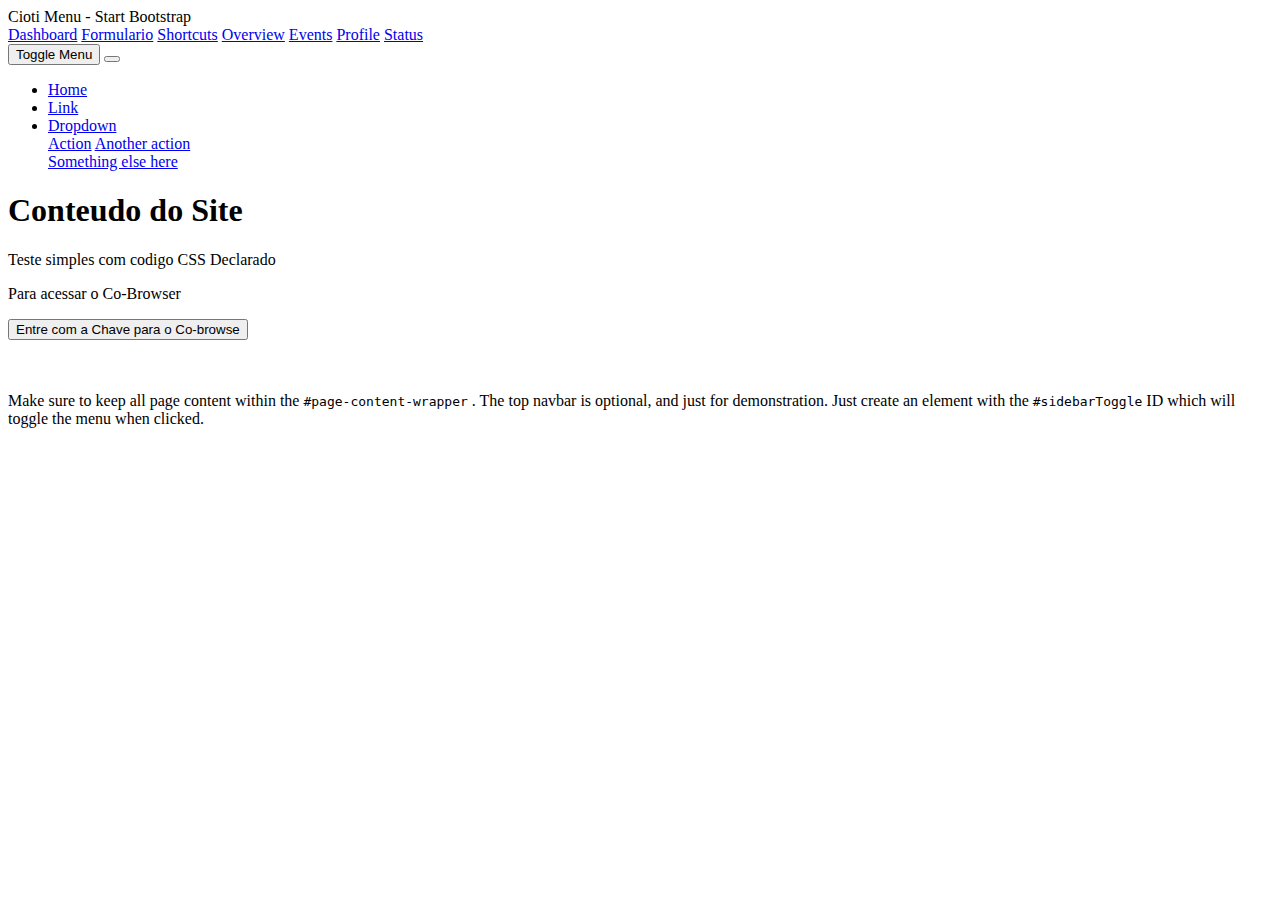
==== bseg_pega_crvp_teste.html @ eb420bdc "Rename bseg_pega_crvp_teste to bseg_pega_crvp_teste.html" ====
<!DOCTYPE html>
<html lang="pt-br">
    <head>
      <!-- GC SNIPPET -->
          <script type="text/javascript" charset="utf-8">
            (function (g, e, n, es, ys) {
            g['_genesysJs'] = e;
            g[e] = g[e] || function () {
              (g[e].q = g[e].q || []).push(arguments)
            };
            g[e].t = 1 * new Date();
            g[e].c = es;
            ys = document.createElement('script'); ys.async = 1; ys.src = n; ys.charset = 'utf-8'; document.head.appendChild(ys);
          })(window, 'Genesys', 'https://apps.sae1.pure.cloud/genesys-bootstrap/genesys.min.js', {
            environment: 'prod-sae1',
            deploymentId: '90e444ca-4ec4-4040-aee0-d36d7b4e3091'
          });
        </script>

    <!-- END GC SNIPPET -->
    
    <meta charset="utf-8" />
        <meta name="viewport" content="width=device-width, initial-scale=1, shrink-to-fit=no" />
        <meta name="description" content="EStudo de Caso" />
        <meta name="author" content="Danniel Cioti" />
        <meta name="country" content="Brasil" />
        
        <title>Cioti - Pagina Inicial</title>
        
        <!-- Favicon-->
        <link rel="icon" type="image/x-icon" href="favicon.ico" />
        
        <!-- Core theme CSS (includes Bootstrap)-->
        <link href="styles.css" rel="stylesheet" />
       
    </head>
    <body>

        <!-- Google Tag Manager (noscript) -->
<noscript><iframe src="https://www.googletagmanager.com/ns.html?id=GTM-KFFWHLWQ"
    height="0" width="0" style="display:none;visibility:hidden"></iframe></noscript>
    <!-- End Google Tag Manager (noscript) -->

        <div class="d-flex" id="wrapper">
            <!-- Sidebar-->
            <div class="border-end bg-white" id="sidebar-wrapper">
                <div class="sidebar-heading border-bottom bg-light">Cioti Menu - Start Bootstrap</div>
                <div class="list-group list-group-flush">
                    <a class="list-group-item list-group-item-action list-group-item-light p-3" href="dashboard.html">Dashboard</a>
                    <a class="list-group-item list-group-item-action list-group-item-light p-3" href="form.html">Formulario</a>
                    <a class="list-group-item list-group-item-action list-group-item-light p-3" href="shortcuts.html">Shortcuts</a>
                    <a class="list-group-item list-group-item-action list-group-item-light p-3" href="overview.html">Overview</a>
                    <a class="list-group-item list-group-item-action list-group-item-light p-3" href="events.html">Events</a>
                    <a class="list-group-item list-group-item-action list-group-item-light p-3" href="profile.html">Profile</a>
                    <a class="list-group-item list-group-item-action list-group-item-light p-3" href="status.html">Status</a>
                </div>
            </div>
            <!-- Page content wrapper-->
            <div id="page-content-wrapper">
                <!-- Top navigation-->
                <nav class="navbar navbar-expand-lg navbar-light bg-light border-bottom">
                    <div class="container-fluid">
                        <button class="btn btn-primary" id="sidebarToggle">Toggle Menu</button>
                        <button class="navbar-toggler" type="button" data-bs-toggle="collapse" data-bs-target="#navbarSupportedContent" aria-controls="navbarSupportedContent" aria-expanded="false" aria-label="Toggle navigation"><span class="navbar-toggler-icon"></span></button>
                        <div class="collapse navbar-collapse" id="navbarSupportedContent">
                            <ul class="navbar-nav ms-auto mt-2 mt-lg-0">
                                <li class="nav-item active"><a class="nav-link" href="#!">Home</a></li>
                                <li class="nav-item"><a class="nav-link" href="#!">Link</a></li>
                                <li class="nav-item dropdown">
                                    <a class="nav-link dropdown-toggle" id="navbarDropdown" href="#" role="button" data-bs-toggle="dropdown" aria-haspopup="true" aria-expanded="false">Dropdown</a>
                                    <div class="dropdown-menu dropdown-menu-end" aria-labelledby="navbarDropdown">
                                        <a class="dropdown-item" href="#!">Action</a>
                                        <a class="dropdown-item" href="#!">Another action</a>
                                        <div class="dropdown-divider"></div>
                                        <a class="dropdown-item" href="#!">Something else here</a>
                                    </div>
                                </li>
                            </ul>
                        </div>
                    </div>
                </nav>
            <!-- Page content-->
                <div class="container-fluid">
                    <h1 class="mt-4">Conteudo do Site</h1>
                    <p>Teste simples com codigo CSS Declarado</p>
                    
                <!-- Codigo Co-Browser -->
                    <p> Para acessar o Co-Browser</p>
                    <button type="button" id="start-cobrowse" onclick="genesysWebchat.startCobrowse('comand', 'journey.record',
                    {
                            eventName: 'Co-Browser'
                    })" class="button">
                        Entre com a Chave para o Co-browse
                    </button>

                    
                        <!-- Div with this id required to display security key form -->
                        <div id="cobrowse-security-form"></div>

                        <!-- Co-browse with voice uses the webchat API, so include it here -->
                        <script src="https://apps.mypurecloud.com/webchat/jsapi-v1.js" type="text/javascript"></script>

                        <!-- For co-browse with voice, you must load the co-browse API. Co-browse with web chat loads the co-browse API for you. -->
                        <script src="https://cobrowse.mypurecloud.com/cobrowse-jsapi-v1.js?deploymentKey=fF4qHG6BsMZqx7n4RlI9EYXMS2K0ueod" type="text/javascript"></script>

                        <script type="text/javascript">
                        let genesysWebchat = (function() {
                            function createCobrowseConfig(){

                                return {
                                    // Web chat application URL. Use the correct top-level domain for your Genesys Cloud region, i.e. apps.mypurecloud.ie, apps.mypurecloud.jp, apps.mypurecloud.co.uk.
                                    "webchatAppUrl": "https://apps.mypurecloud.com/webchat",

                                    // Web chat service URL
                                    "webchatServiceUrl": "https://realtime.mypurecloud.com:443",

                                    // Numeric organization ID
                                    "orgId": 30907,

                                    // OrgGuid. Needed for co-browse with voice.
                                    "orgGuid": "c8bb9493-2b8c-415a-b7b1-44cef16960f8",

                                    // Organization name
                                    "orgName": "latamps",

                                    // Log level
                                    "logLevel": "DEBUG",

                                    // Locale code
                                    "locale": "en",

                                    // CSS class applied to the security key window, but not its contents
                                    "cssClass": "webchat-frame",

                                    // Custom style applied to the security key window, but not its contents
                                    "css": {
                                        "width": "100%",
                                        "height": "100%"
                                    },

                                    // Optional CSS for styling security key form
                                    "contentCssUrl": "http://example.com/style.css",

                                    // Element id where the security key form will appear.
                                    "containerEl": "cobrowse-security-form",

                                    // Set to true to display security key form. Do not include for co-browse with web chat or for PureConnect co-browse with voice.
                                    "promptForSecurityKey": true
                                };
                            }
                            return {
                                startCobrowse: function() {
                                    let config = createCobrowseConfig();

                                    // Can also use callback
                                    ININ.cobrowse.create(config)
                                        .then(function(result) {
                                            // Handle success
                                        })
                                        .catch(function(err) {
                                            // Handle failure
                                        });
                                }
                            }
                        })();
                        </script>
                
                    <br><br>
                <!-- FIM Codigo Co-Browser -->        
                    
                    <p>
                        Make sure to keep all page content within the
                        <code>#page-content-wrapper</code>
                        . The top navbar is optional, and just for demonstration. Just create an element with the
                        <code>#sidebarToggle</code>
                        ID which will toggle the menu when clicked.
                    </p>
                </div>
            </div>
        </div>
        <!-- Bootstrap core JS-->
        <script src="https://cdn.jsdelivr.net/npm/bootstrap@5.2.3/dist/js/bootstrap.bundle.min.js"></script>
        <!-- Core theme JS-->
        <script src="scripts.js"></script>
    </body>
</html>
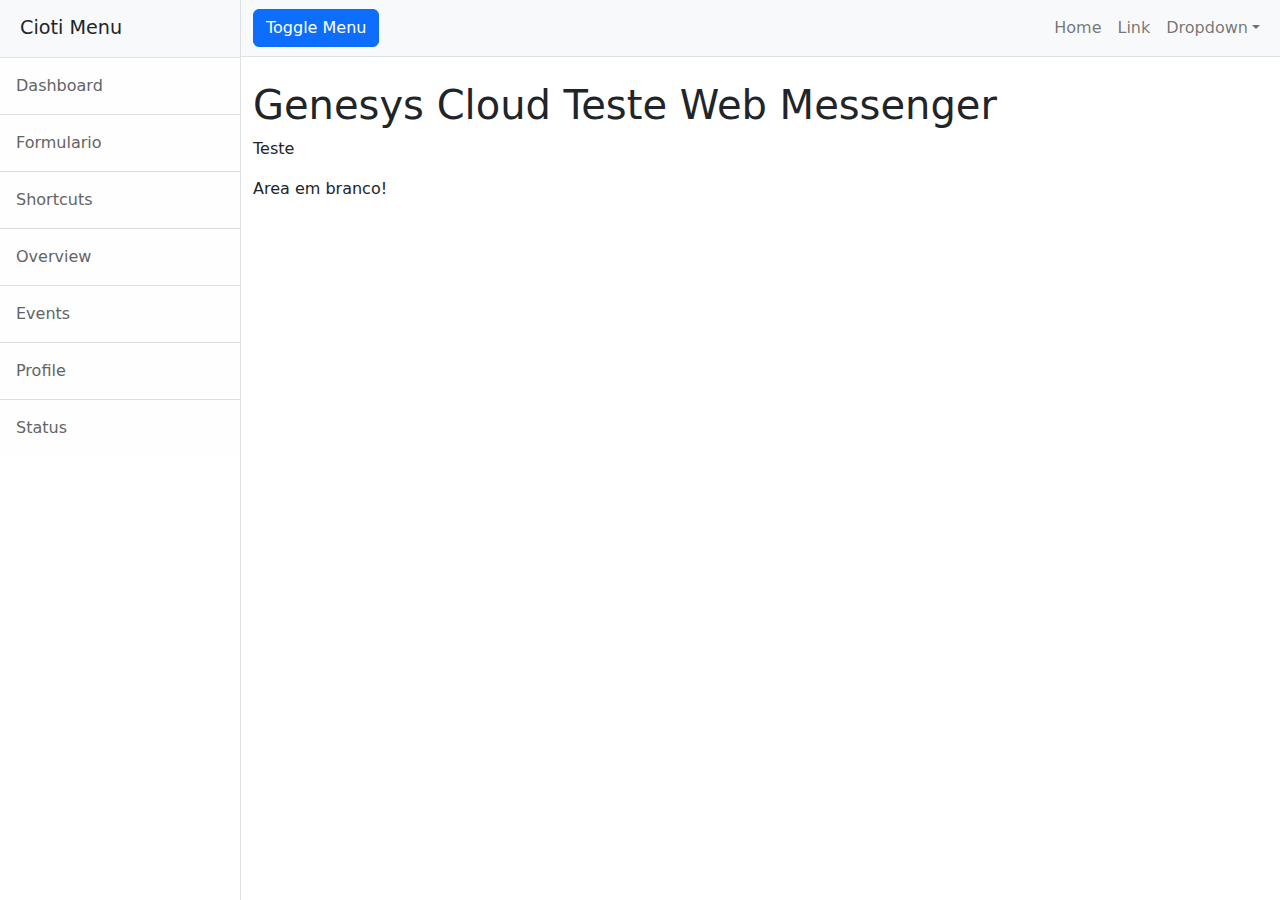
==== commit 58803206: "Update bseg_pega_crvp_teste.html" ====
--- a/bseg_pega_crvp_teste.html
+++ b/bseg_pega_crvp_teste.html
@@ -25,7 +25,7 @@
         <meta name="author" content="Danniel Cioti" />
         <meta name="country" content="Brasil" />
         
-        <title>Cioti - Pagina Inicial</title>
+        <title>Cioti - BS Teste CHAT</title>
         
         <!-- Favicon-->
         <link rel="icon" type="image/x-icon" href="favicon.ico" />
@@ -44,15 +44,15 @@
         <div class="d-flex" id="wrapper">
             <!-- Sidebar-->
             <div class="border-end bg-white" id="sidebar-wrapper">
-                <div class="sidebar-heading border-bottom bg-light">Cioti Menu - Start Bootstrap</div>
+                <div class="sidebar-heading border-bottom bg-light">Cioti Menu</div>
                 <div class="list-group list-group-flush">
-                    <a class="list-group-item list-group-item-action list-group-item-light p-3" href="dashboard.html">Dashboard</a>
-                    <a class="list-group-item list-group-item-action list-group-item-light p-3" href="form.html">Formulario</a>
-                    <a class="list-group-item list-group-item-action list-group-item-light p-3" href="shortcuts.html">Shortcuts</a>
-                    <a class="list-group-item list-group-item-action list-group-item-light p-3" href="overview.html">Overview</a>
-                    <a class="list-group-item list-group-item-action list-group-item-light p-3" href="events.html">Events</a>
-                    <a class="list-group-item list-group-item-action list-group-item-light p-3" href="profile.html">Profile</a>
-                    <a class="list-group-item list-group-item-action list-group-item-light p-3" href="status.html">Status</a>
+                    <a class="list-group-item list-group-item-action list-group-item-light p-3" href="bseg_pega_crvp_teste.html">Dashboard</a>
+                    <a class="list-group-item list-group-item-action list-group-item-light p-3" href="bseg_pega_crvp_teste.html">Formulario</a>
+                    <a class="list-group-item list-group-item-action list-group-item-light p-3" href="bseg_pega_crvp_teste.html">Shortcuts</a>
+                    <a class="list-group-item list-group-item-action list-group-item-light p-3" href="bseg_pega_crvp_teste.html">Overview</a>
+                    <a class="list-group-item list-group-item-action list-group-item-light p-3" href="bseg_pega_crvp_teste.html">Events</a>
+                    <a class="list-group-item list-group-item-action list-group-item-light p-3" href="bseg_pega_crvp_teste.html">Profile</a>
+                    <a class="list-group-item list-group-item-action list-group-item-light p-3" href="bseg_pega_crvp_teste.html">Status</a>
                 </div>
             </div>
             <!-- Page content wrapper-->
@@ -81,99 +81,10 @@
                 </nav>
             <!-- Page content-->
                 <div class="container-fluid">
-                    <h1 class="mt-4">Conteudo do Site</h1>
-                    <p>Teste simples com codigo CSS Declarado</p>
-                    
-                <!-- Codigo Co-Browser -->
-                    <p> Para acessar o Co-Browser</p>
-                    <button type="button" id="start-cobrowse" onclick="genesysWebchat.startCobrowse('comand', 'journey.record',
-                    {
-                            eventName: 'Co-Browser'
-                    })" class="button">
-                        Entre com a Chave para o Co-browse
-                    </button>
-
-                    
-                        <!-- Div with this id required to display security key form -->
-                        <div id="cobrowse-security-form"></div>
-
-                        <!-- Co-browse with voice uses the webchat API, so include it here -->
-                        <script src="https://apps.mypurecloud.com/webchat/jsapi-v1.js" type="text/javascript"></script>
-
-                        <!-- For co-browse with voice, you must load the co-browse API. Co-browse with web chat loads the co-browse API for you. -->
-                        <script src="https://cobrowse.mypurecloud.com/cobrowse-jsapi-v1.js?deploymentKey=fF4qHG6BsMZqx7n4RlI9EYXMS2K0ueod" type="text/javascript"></script>
-
-                        <script type="text/javascript">
-                        let genesysWebchat = (function() {
-                            function createCobrowseConfig(){
-
-                                return {
-                                    // Web chat application URL. Use the correct top-level domain for your Genesys Cloud region, i.e. apps.mypurecloud.ie, apps.mypurecloud.jp, apps.mypurecloud.co.uk.
-                                    "webchatAppUrl": "https://apps.mypurecloud.com/webchat",
-
-                                    // Web chat service URL
-                                    "webchatServiceUrl": "https://realtime.mypurecloud.com:443",
-
-                                    // Numeric organization ID
-                                    "orgId": 30907,
-
-                                    // OrgGuid. Needed for co-browse with voice.
-                                    "orgGuid": "c8bb9493-2b8c-415a-b7b1-44cef16960f8",
-
-                                    // Organization name
-                                    "orgName": "latamps",
-
-                                    // Log level
-                                    "logLevel": "DEBUG",
-
-                                    // Locale code
-                                    "locale": "en",
-
-                                    // CSS class applied to the security key window, but not its contents
-                                    "cssClass": "webchat-frame",
-
-                                    // Custom style applied to the security key window, but not its contents
-                                    "css": {
-                                        "width": "100%",
-                                        "height": "100%"
-                                    },
-
-                                    // Optional CSS for styling security key form
-                                    "contentCssUrl": "http://example.com/style.css",
-
-                                    // Element id where the security key form will appear.
-                                    "containerEl": "cobrowse-security-form",
-
-                                    // Set to true to display security key form. Do not include for co-browse with web chat or for PureConnect co-browse with voice.
-                                    "promptForSecurityKey": true
-                                };
-                            }
-                            return {
-                                startCobrowse: function() {
-                                    let config = createCobrowseConfig();
-
-                                    // Can also use callback
-                                    ININ.cobrowse.create(config)
-                                        .then(function(result) {
-                                            // Handle success
-                                        })
-                                        .catch(function(err) {
-                                            // Handle failure
-                                        });
-                                }
-                            }
-                        })();
-                        </script>
-                
-                    <br><br>
-                <!-- FIM Codigo Co-Browser -->        
-                    
+                    <h1 class="mt-4">Genesys Cloud Teste Web Messenger</h1>
+                    <p>Teste</p>
                     <p>
-                        Make sure to keep all page content within the
-                        <code>#page-content-wrapper</code>
-                        . The top navbar is optional, and just for demonstration. Just create an element with the
-                        <code>#sidebarToggle</code>
-                        ID which will toggle the menu when clicked.
+                       Area em branco!
                     </p>
                 </div>
             </div>
